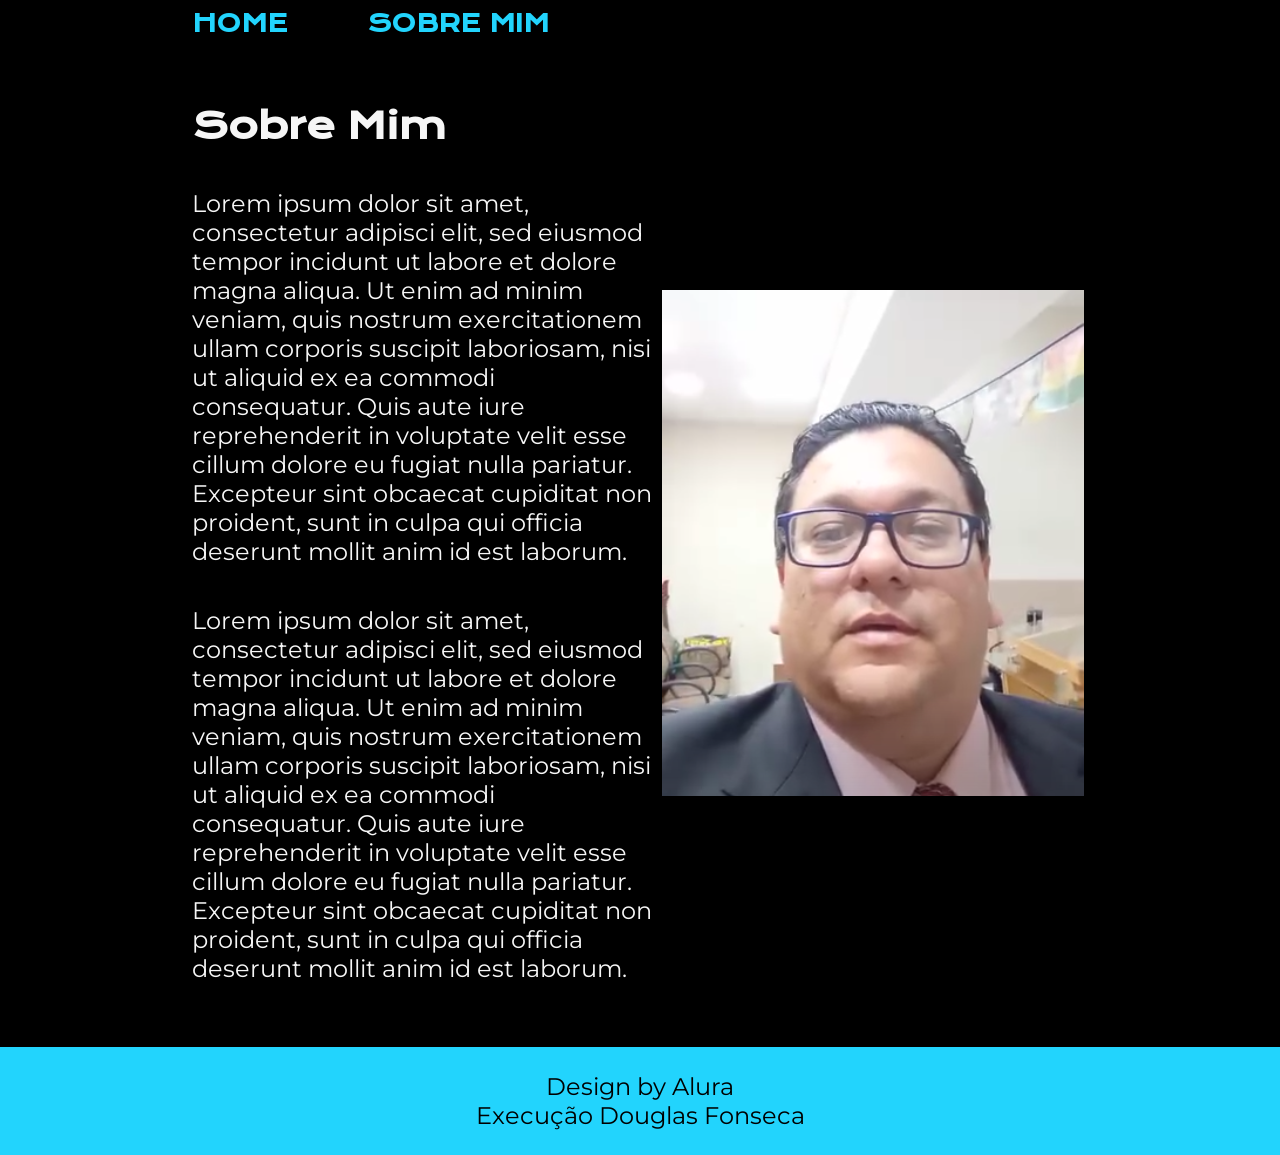
==== sobre_mim.html @ 924bf7a6 "first commit" ====
<!DOCTYPE html>
<html lang="pt-br">
    <head>
        <meta charset="UTF-8">
        <meta name="viewport" content="width=device-width, initial-scale=1.0">
        <title>Sobre Mim</title>
        <link rel="stylesheet" href="_css/stile.css">
    </head>
    <body>
        <header class="cabecalho">
                <nav  class="cabecalho__menu" >
                     <a class="cabecalho__menu__link" href="index2.html" alt="link para a página inicial">HOME</a>
                     <a class="cabecalho__menu__link" href="sobre_mim.html" alt="Link para a página sobre Douglas Fonseca Programador">SOBRE MIM</a> 
                </nav>  

        </header>
        <main class="apresentacao">
            <section class="apresentacao__conteudo">
                <h1 class="apresentacao__conteudo__titulo">Sobre Mim</h1>
                <p class="apresentacao__conteudo__texto">Lorem ipsum dolor sit amet, consectetur adipisci elit, sed eiusmod tempor incidunt ut labore et dolore magna aliqua. Ut enim ad minim veniam, quis nostrum exercitationem ullam corporis suscipit laboriosam, nisi ut aliquid ex ea commodi consequatur. Quis aute iure reprehenderit in voluptate velit esse cillum dolore eu fugiat nulla pariatur. Excepteur sint obcaecat cupiditat non proident, sunt in culpa qui officia deserunt mollit anim id est laborum.</p>
                <p class="apresentacao__conteudo__texto">Lorem ipsum dolor sit amet, consectetur adipisci elit, sed eiusmod tempor incidunt ut labore et dolore magna aliqua. Ut enim ad minim veniam, quis nostrum exercitationem ullam corporis suscipit laboriosam, nisi ut aliquid ex ea commodi consequatur. Quis aute iure reprehenderit in voluptate velit esse cillum dolore eu fugiat nulla pariatur. Excepteur sint obcaecat cupiditat non proident, sunt in culpa qui officia deserunt mollit anim id est laborum.</p>
                 
                                
            </section>                    
            <img src="_imagens/fotodouglas.PNG" alt="foto do Douglas"> 

        </main>
        <footer class="rodape">
            <p>Design by Alura</p>
            <a href="douglasfonseca.com.br">Execução Douglas Fonseca</a>
        </footer>
    </body>
</html>
---- _css/stile.css ----
@import url('https://fonts.googleapis.com/css2?family=Krona+One&family=Montserrat:ital,wght@0,100..900;1,100..900&display=swap');

:root {
    --color-bkg: #000;
    --color-text: #f6f6f6;
    --color-destaque: #22D4FD;
    --font1: 'Krona One', sans-serif;
    --font2: 'Montserrat', sans-serif;
    --font-size-h1: 1.75rem;
    --font-size-p: 1.25rem;
    --color-gradiente: linear-gradient(45deg, #52658C, #73578D,#D1318E);
}

*{
    margin: 0;
    padding: 0;
}

body{
    /* height:100vh; */
    box-sizing: border-box;
    background-color: var(--color-bkg);
    color: var(--color-text);
    min-height: 100vh;
    display: flex;
    flex-direction: column;
    
}

.cabecalho{
    padding: 8px 0% 0% 15%;

}

.cabecalho__menu{
display: flex;
gap: 80px;

}

.cabecalho__menu__link{
font-family: var(--font1);
font-size: 1.5rem;/* alterado de 24px*/
font-weight: 600;
color: #22d4fd;

}

.cabecalho__menu a{
   text-decoration: none;
}

.cabecalho__menu a:hover{
   color: #fff;
}



.apresentacao{
padding: 5% 15%;
display: flex;
align-items: center;
justify-content: space-between;
flex: 1;
}

.apresentacao__conteudo {
    width: 615px;
    display: flex;
    flex-direction: column;
    gap: 40px;
}

.apresentacao__conteudo__titulo {
    font-size: 2.25rem; /* alterado de 36px */
    font-family: var(--font1), sans-serif;

}

.titulo__destaque{
    color: var(--color-destaque); 
}


.apresentacao__conteudo__texto{
font-size: 1.5rem; /* alterado de 24px*/
font-family: var(--font2), sans-serif;
}

.apresentacao__links{
display: flex;
flex-direction: column;
align-items: center;
justify-content: flex-start;
gap: 32px;

}

.apresentacao__links__subtitulo{
font-family: var(--font1), sans-serif;
font-weight: 400;
font-size: 1.5rem;/* alterado de 24px */


}

.apresentacao__links__link{
width: 378px;
text-align: center;
font-weight: 600;
border: 2px solid var(--color-destaque);
border-radius: 8px;
font-size: 1.5rem;
padding: 21.5px 0;
text-decoration: none;
color: var(--color-text);
font-family: var(--font2), sans-serif;
}

.apresentacao__links__link:hover{
    background-color: #272727;
}

.rodape{
    background-color: var(--color-destaque);
    color: var(--color-bkg);
    text-align: center;
    padding:25px 0;
    font-family: var(--font2), sans-serif;
    font-weight: 400;
    font-size: 1.5rem;
    }

.rodape a{
   text-decoration: none;
   color: var(--color-bkg);
}

.rodape a:hover{
   color: var(--color-text);
}
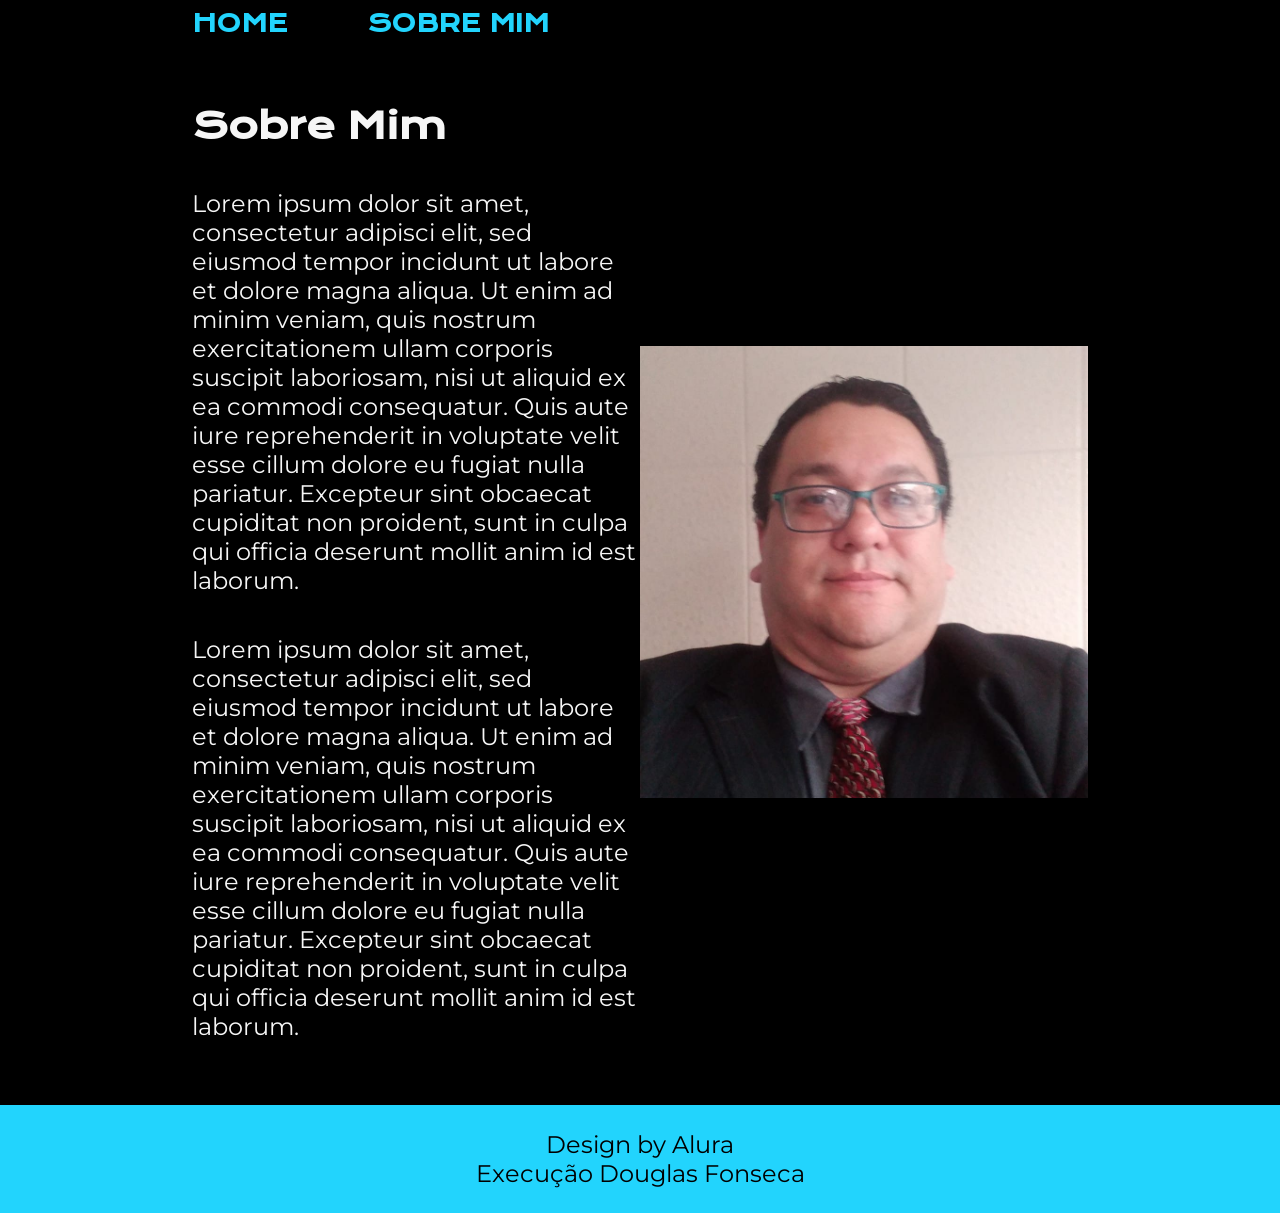
==== commit dc4c3235: "alteção no projeto" ====
--- a/sobre_mim.html
+++ b/sobre_mim.html
@@ -4,12 +4,12 @@
         <meta charset="UTF-8">
         <meta name="viewport" content="width=device-width, initial-scale=1.0">
         <title>Sobre Mim</title>
-        <link rel="stylesheet" href="_css/stile.css">
+        <link rel="stylesheet" href="css/stile.css">
     </head>
     <body>
         <header class="cabecalho">
                 <nav  class="cabecalho__menu" >
-                     <a class="cabecalho__menu__link" href="index2.html" alt="link para a página inicial">HOME</a>
+                     <a class="cabecalho__menu__link" href="index.html" alt="link para a página inicial">HOME</a>
                      <a class="cabecalho__menu__link" href="sobre_mim.html" alt="Link para a página sobre Douglas Fonseca Programador">SOBRE MIM</a> 
                 </nav>  
 
@@ -22,7 +22,7 @@
                  
                                 
             </section>                    
-            <img src="_imagens/fotodouglas.PNG" alt="foto do Douglas"> 
+            <img class="apresentacao__imagem"  src="imagens/douglas3.jpg" alt="foto do Douglas"> 
 
         </main>
         <footer class="rodape">
--- a/css/stile.css
+++ b/css/stile.css
@@ -0,0 +1,173 @@
+@import url('https://fonts.googleapis.com/css2?family=Krona+One&family=Montserrat:ital,wght@0,100..900;1,100..900&display=swap');
+
+:root {
+    --color-bkg: #000;
+    --color-text: #f6f6f6;
+    --color-destaque: #22D4FD;
+    --font1: 'Krona One', sans-serif;
+    --font2: 'Montserrat', sans-serif;
+    --font-size-h1: 1.75rem;
+    --font-size-p: 1.25rem;
+    --color-gradiente: linear-gradient(45deg, #52658C, #73578D,#D1318E);
+}
+
+*{
+    margin: 0;
+    padding: 0;
+}
+
+body{
+    /* height:100vh; */
+    box-sizing: border-box;
+    background-color: var(--color-bkg);
+    color: var(--color-text);
+    min-height: 100vh;
+    display: flex;
+    flex-direction: column;
+    
+}
+
+.cabecalho{
+    padding: 8px 0% 0% 15%;
+
+}
+
+.cabecalho__menu{
+display: flex;
+gap: 80px;
+
+}
+
+.cabecalho__menu__link{
+font-family: var(--font1);
+font-size: 1.5rem;/* alterado de 24px*/
+font-weight: 600;
+color: #22d4fd;
+
+}
+
+.cabecalho__menu a{
+   text-decoration: none;
+}
+
+.cabecalho__menu a:hover{
+   color: #fff;
+}
+
+
+
+.apresentacao{
+padding: 5% 15%;
+display: flex;
+align-items: center;
+justify-content: space-between;
+flex: 1;
+}
+
+.apresentacao__conteudo {
+    width: 50%;
+    display: flex;
+    flex-direction: column;
+    gap: 2.5rem;
+}
+
+.apresentacao__conteudo__titulo {
+    font-size: 2.25rem; /* alterado de 36px */
+    font-family: var(--font1), sans-serif;
+
+}
+
+.titulo__destaque{
+    color: var(--color-destaque); 
+}
+
+
+.apresentacao__conteudo__texto{
+font-size: 1.5rem; /* alterado de 24px*/
+font-family: var(--font2), sans-serif;
+}
+
+.apresentacao__links{
+display: flex;
+flex-direction: column;
+align-items: center;
+justify-content: flex-start;
+gap: 32px;
+
+}
+
+.apresentacao__links__subtitulo{
+font-family: var(--font1), sans-serif;
+font-weight: 400;
+font-size: 1.5rem;/* alterado de 24px */
+
+
+}
+
+.apresentacao__links__navegacao{
+width: 50%;
+text-align: center;
+font-weight: 600;
+border: 2px solid var(--color-destaque);
+border-radius: 8px;
+font-size: 1.5rem;
+padding: 21.5px 0;
+text-decoration: none;
+color: var(--color-text);
+font-family: var(--font2), sans-serif;
+}
+
+.apresentacao__links__link:hover{
+    background-color: #272727;
+}
+
+.apresentacao__imagem{
+    width: 50%;
+}
+
+.rodape{
+    background-color: var(--color-destaque);
+    color: var(--color-bkg);
+    text-align: center;
+    padding:25px 0;
+    font-family: var(--font2), sans-serif;
+    font-weight: 400;
+    font-size: 1.5rem;
+    }
+
+.rodape a{
+   text-decoration: none;
+   color: var(--color-bkg);
+}
+
+.rodape a:hover{
+   color: var(--color-text);
+}
+
+@media (max-width:1200px){
+    .cabecalho{
+        padding: 10%;
+    }
+
+    .cabecalho__menu{
+        justify-content: center;
+
+    }
+
+    .apresentacao{
+        flex-direction: column-reverse;
+        padding: 5%;
+    }
+
+    .apresentacao__conteudo{
+        width: auto;
+    }
+
+    .apresentacao__imagem{
+        width: auto;
+        margin-bottom:10%;
+    }
+
+
+}
+
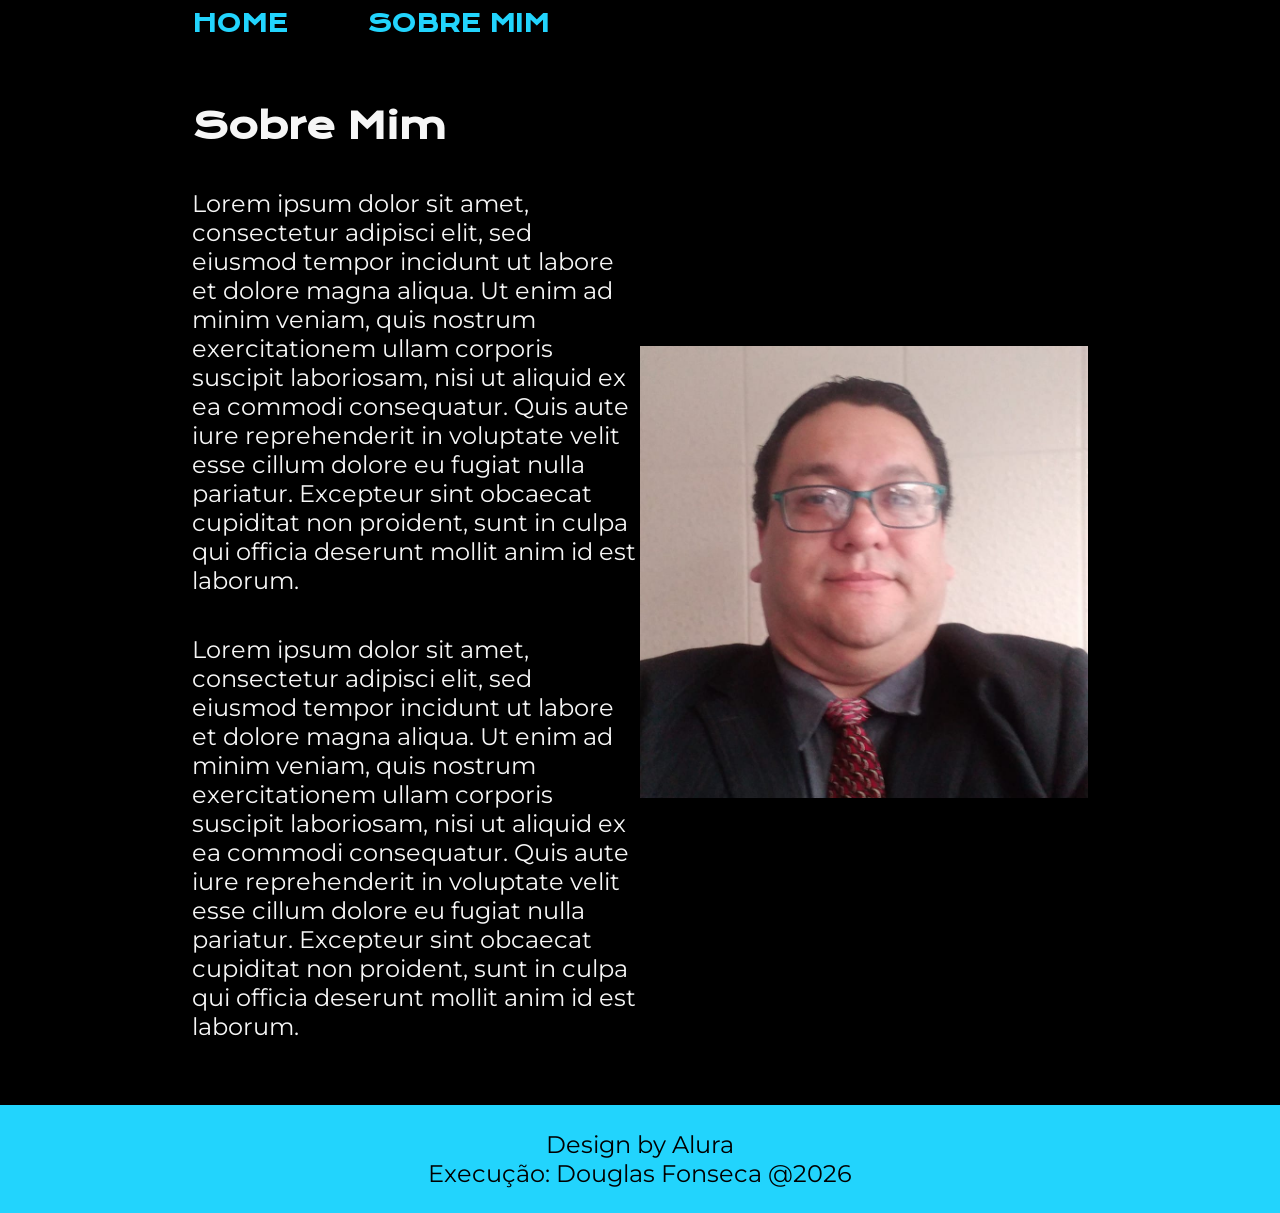
==== commit 3f1acec6: "modified:   index.html 	modified:   sobre_mim.html" ====
--- a/sobre_mim.html
+++ b/sobre_mim.html
@@ -9,8 +9,8 @@
     <body>
         <header class="cabecalho">
                 <nav  class="cabecalho__menu" >
-                     <a class="cabecalho__menu__link" href="index.html" alt="link para a página inicial">HOME</a>
-                     <a class="cabecalho__menu__link" href="sobre_mim.html" alt="Link para a página sobre Douglas Fonseca Programador">SOBRE MIM</a> 
+                     <a class="cabecalho__menu__link" href="index.html">HOME</a>
+                     <a class="cabecalho__menu__link" href="sobre_mim.html">SOBRE MIM</a> 
                 </nav>  
 
         </header>
@@ -27,7 +27,7 @@
         </main>
         <footer class="rodape">
             <p>Design by Alura</p>
-            <a href="douglasfonseca.com.br">Execução Douglas Fonseca</a>
+            <p>Execução<a href="https://douglasfonseca1978.github.io/" target="_blank">: Douglas Fonseca @2026</p>
         </footer>
     </body>
 </html>
--- a/css/stile.css
+++ b/css/stile.css
@@ -144,7 +144,7 @@
    color: var(--color-text);
 }
 
-@media (max-width:1200px){
+@media (max-width:678px){
     .cabecalho{
         padding: 10%;
     }
